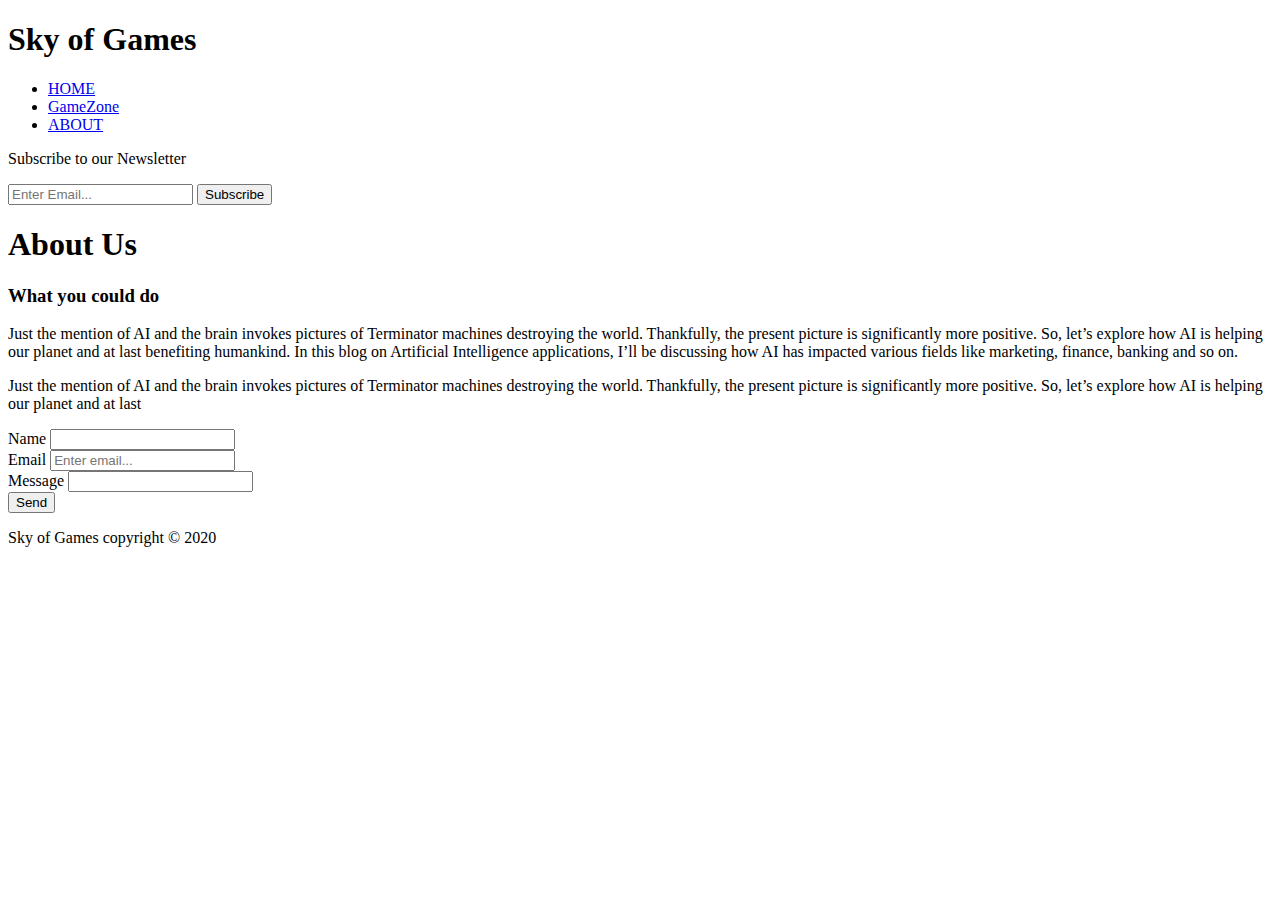
==== About.html @ 73f5faa9 "first commit" ====
<!DOCTYPE html>
<html>
    <head>
        <meta charset="UTF-8">
        <meta name="author" content="Vinay Prabhakar">
        <meta name="viewport" content="width=device-width">
        <meta name="keywords" content="gamesite">
        <title>
            Sky of Games | GameZone
        </title>
        <link rel="stylesheet" href="style.css">
    </head>
    <body>
        
        <header>
            <div class="container">
                <div id="branding">
                    <h1>
                        <span class="highlight">Sky</span> of Games
                    </h1>
                </div>
                
                <nav>
                    <ul>
                        <li><a href="index.html">HOME</a></li>
                        <li><a href="GameZone.html">GameZone</a></li>
                        <li class="current"><a href="About.html">ABOUT</a></li>
                    </ul>
                </nav>
            </div>
        </header>
        
        <section id="newsletter">
            <div class="container">
                <p>Subscribe to our Newsletter</p>
                <form>
                    <input type="email" placeholder="Enter Email...">
                    <button type="submit" class="button_1">Subscribe</button>
                </form>
            </div>
        </section>
        
        <section>
            <div class="container">
                <h1>About Us</h1>
            </div>
        </section>
        <div class="container">
            <section id="main">
                <div class="container">
                    <div class="main1">
                        <h3>What you could do</h3>
                        <p>
                            Just the mention of AI and the brain invokes pictures of Terminator machines destroying the world. Thankfully, the present picture is significantly more positive. So, let’s explore how AI is helping our planet and at last benefiting humankind. In this blog on Artificial Intelligence applications, I’ll be discussing how AI has impacted various fields like marketing, finance, banking and so on.
                        </p>
                    </div>
                    <div class="main1">
                        <p> 
                            Just the mention of AI and the brain invokes pictures of Terminator machines destroying the world. Thankfully, the present picture is significantly more positive. So, let’s explore how AI is helping our planet and at last 
                        </p>
                    </div>
                </div>
            </section>

            <aside id="sidebar">
                <div class="container">
                    <form class="myform">
                        <div>
                            <label>Name</label>
                            <input type="text" name="name">
                        </div>
                         <div>
                            <label>Email</label>
                            <input type="email" placeholder="Enter email...">
                        </div>
                         <div>
                            <label>Message</label>
                            <input type="textarea" name="message">
                        </div>
                         <div>
                            <button class="button_1" type="submit" name="ename1">Send</button>
                        </div>
                    </form>
                </div>
            </aside>
        </div>
        
        <footer>
            <p>Sky of Games copyright &copy; 2020</p>
        </footer>
    </body>
</html>
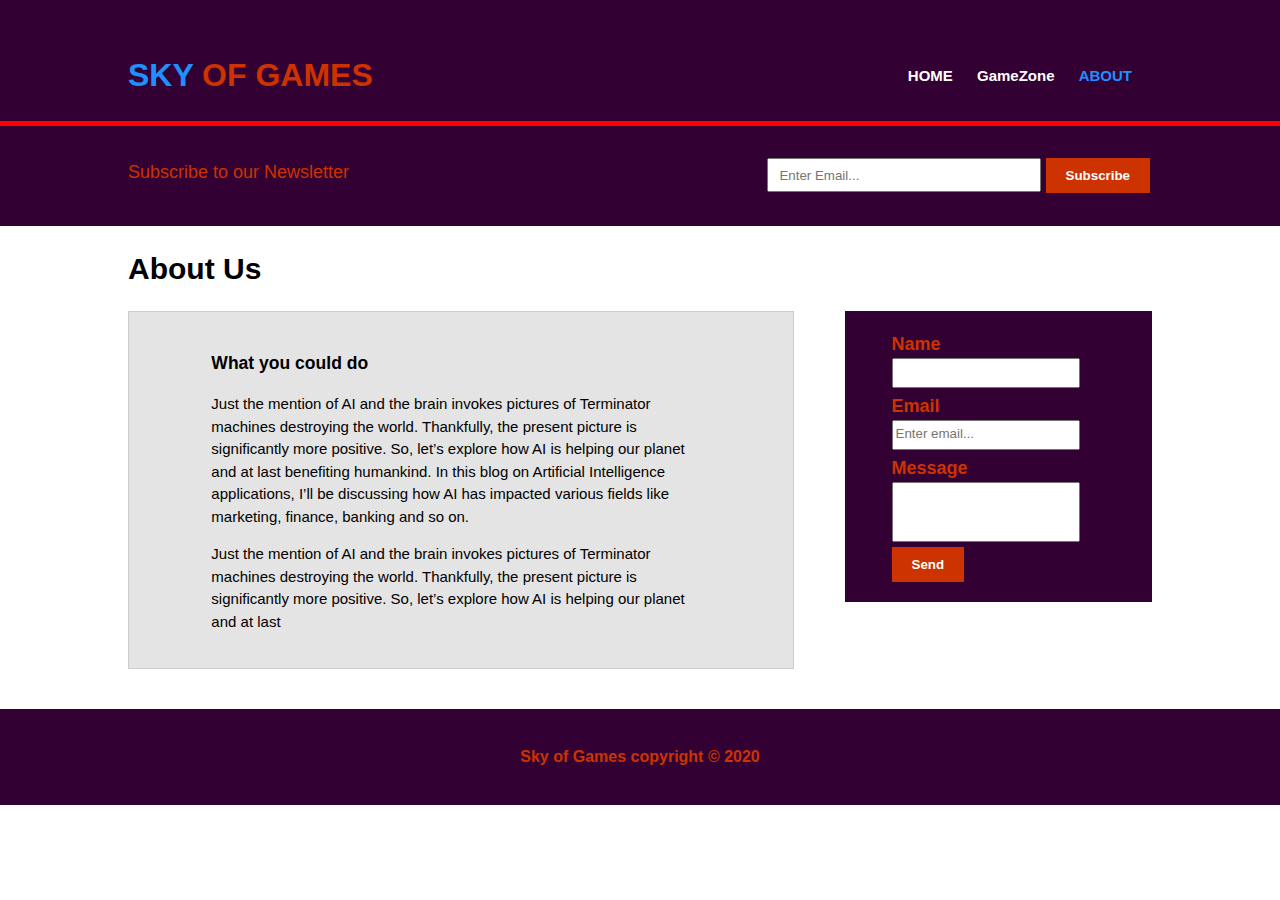
==== commit 0810a1c7: "something changed" ====
--- a/About.html
+++ b/About.html
@@ -8,7 +8,7 @@
         <title>
             Sky of Games | GameZone
         </title>
-        <link rel="stylesheet" href="style.css">
+        <link rel="stylesheet" href="./css/style.css">
     </head>
     <body>
         
--- a/css/style.css
+++ b/css/style.css
@@ -0,0 +1,222 @@
+body{
+    font-size:15px;
+    line-height: 1.5;
+    font-family:arial,sans-serif;
+    margin:0;
+    padding:0;
+}
+
+/* Globals */
+.container{
+    width:80%;
+    margin:auto;
+    overflow:hidden;
+}
+
+.button_1{
+    background:#cc3300;
+    border:none;
+    padding:10px 20px;
+    margin-right:2px;
+    color:white;
+    font-weight:bold;
+}
+
+.button_1:hover{
+    color:#330033;
+}
+
+/* header */
+
+header{
+    background:#330033;
+    color:#cc3300;
+    margin:0;
+    padding-top:30px;
+    border-bottom:5px solid red;
+    min-height:70px;
+}
+
+header #branding{
+    font-size:16px;
+    text-transform:uppercase;
+    float:left;
+}
+
+header nav{
+    margin:0;
+    padding:0;
+    float:right;
+}
+
+header nav ul{
+    list-style:none;
+    margin-top:35px;
+}
+
+header nav li{
+    display:inline;
+    padding-right:20px;
+}
+
+header nav li a{
+    text-decoration:none;
+    color:white;
+    font-weight:bold;
+}
+
+header h1 .highlight, header .current a{
+    color:dodgerblue;
+}
+
+header a:hover{
+    color:#cccccc;
+    font-weight:bold;
+}
+
+/* showcase */
+
+#showcase{
+    min-height:400px;
+    background:url('../img/background.jpg') no-repeat center center / cover;
+}
+
+#showcase h1{
+    font-size:40px;
+    text-align:center;
+    color:#ffffff;
+}
+
+#showcase p{
+    color:#ffffff;
+    text-align:center;
+    font-size:18px;
+}
+
+#showcase h1, #showcase p{
+    padding-top:40px;
+}
+
+#newsletter{
+    background:#330033;
+    min-height:100px;
+}
+
+#newsletter p{
+    font-size:18px;
+    padding-top:15px;
+    float:left;
+    color:#cc3300
+}
+
+#newsletter form{
+    float:right;
+    padding-top:32px;
+}
+
+#newsletter input[type="email"]{
+    height:30px;
+    width:250px;
+    padding:0 10px;
+}
+
+.box .boxes{
+    float:left;
+    width:33.3%;
+    box-sizing:border-box;
+    padding-left:10px;
+}
+
+/* GameZone */
+/* block */
+.block ul li {
+    list-style:none;
+    border:#cccccc 1px solid;
+    background:#e4e4e4;
+    padding:20px;
+    margin-bottom:10px;
+}
+
+/* About*/
+
+#main{
+    float:left;
+    width:65%;
+    background:#e4e4e4;
+    border:1px solid #cccccc;
+    box-sizing: border-box;
+    padding:20px;
+}
+
+#sidebar{
+    float:right;
+    width:30%;
+    background:#330033;
+    box-sizing: border-box;
+    padding:20px;
+}
+
+#sidebar .myform div input{
+    display: block;
+    padding-bottom: 5px;
+    margin-bottom:5px;
+    height:20px;
+    width:180px;
+}
+
+#sidebar .myform div input[type="textarea"]{
+    height:50px;
+}
+
+#sidebar .myform div label{
+    color:#cc3300;
+    font-weight: bold;
+    font-size:18px;
+}
+
+footer{
+    margin-top:40px;
+    background:#330033;
+    padding:20px;
+    text-align:center;
+    color:#cc3300;
+    font-size:16px;
+    font-weight:bold;
+}
+
+/* media queries */
+
+@media(max-width:768px){
+    header #branding, header nav, header nav li,
+    #newsletter p, #newsletter form, .box .boxes,
+    .welcome, #main, #sidebar{
+        float:none;
+        text-align:center;
+        width:100%;
+    }
+    
+    #showcase h1{
+        margin-top:20px;
+    }
+    
+    #newsletter form{
+        padding-top:5px;
+        margin-bottom:5px;
+    }
+    
+    .box .boxes{
+        display:block;
+    }
+    
+    #sidebar{
+        margin-top:40px;
+    }
+    
+    #sidebar .myform div input{
+        width:100%;
+        height:20px;
+    }
+}
+
+
+
